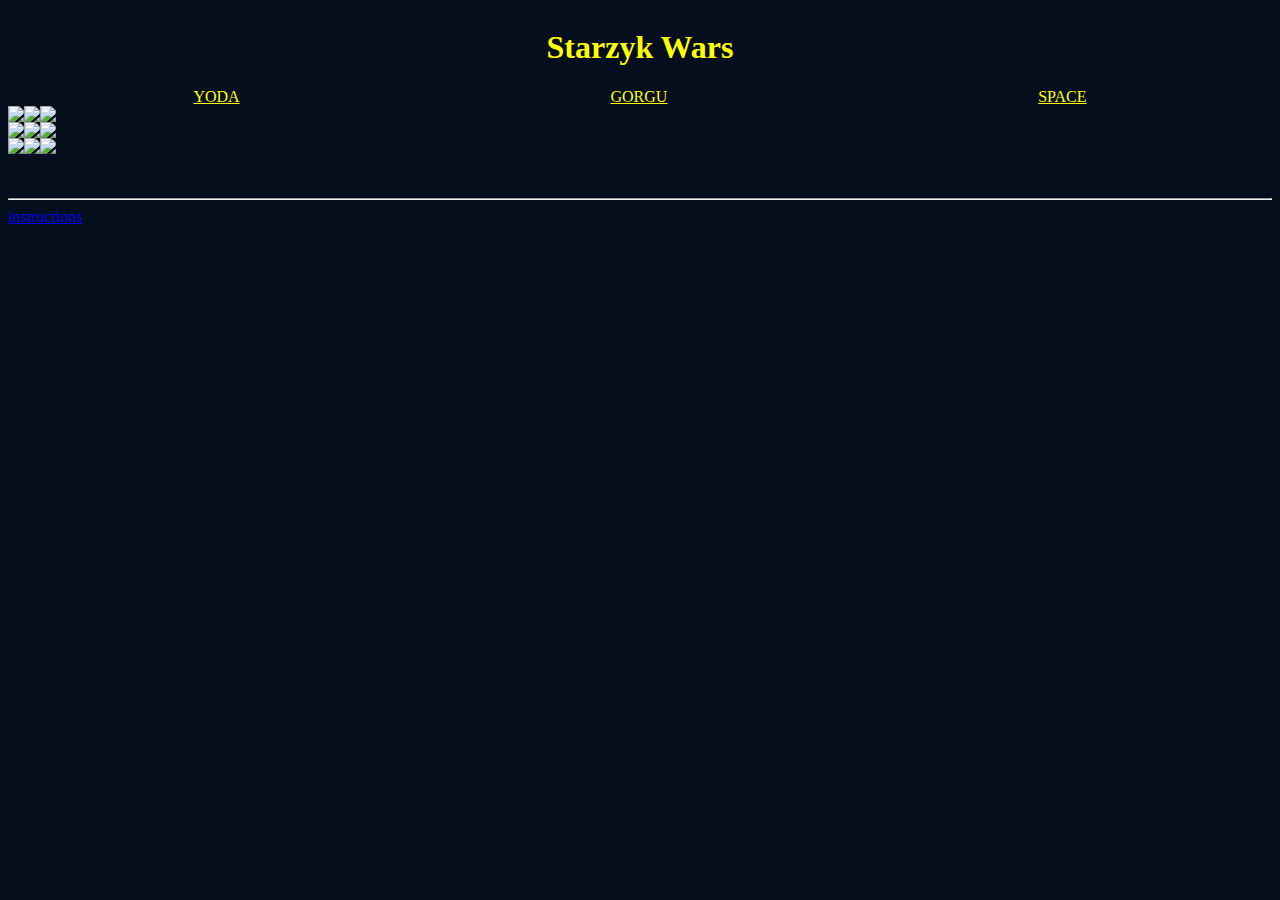
==== index.html @ 43402934 "start" ====
<!DOCTYPE html>
<html lang="en">
  <head>
    <meta charset="UTF-8" />
    <meta name="viewport" content="width=device-width, initial-scale=1.0" />
    <meta http-equiv="X-UA-Compatible" content="ie=edge" />
    <link href="style.css" rel="stylesheet" type="text/css" />
    <title>Static Template</title>
  </head>
  <body>
    <div class = "title">
    <h1>Starzyk Wars</h1>
  </div>
  
    <nav>
      <div class = "nav">
      <a href="index.html" class = "nav">YODA</a>
      <a href="gorgu.html" class = "nav">GORGU</a>
      <a href= # class = "nav">SPACE</a>
    </div>
      <!-- add 3 page of starwars hero of your choice -->
    </nav>
  <div class = "center">
    <!-- code here -->
  <div class = "txt">
      <img src=image/9.png> <img src=image/8.png> <img src=image/7.png> 
    </div>
    <div class = "txt">
      <img src=image/6.png> <img src=image/5.png> <img src=image/4.png> 
      </div>
      <div class = "txt">
      <img src=image/3.png> <img src=image/2.png> <img src=image/1.png>
    </div>
  </div>
   
    <br /><br />
    <hr />
    <a href="instruction.html">instructions</a>
  </body>
</html>
---- style.css ----
@import url("https://fonts.googleapis.com/css?family=Lato|Poller+One&display=swap");

img {
  align-self: center;
}




@font-face {
  font-family: "SF Distant Galaxy";
  src: url("SFDistantGalaxy.ttf") format("truetype");
}


/* phone */
body {
  background-color: rgb(5,14,28);
}



h1 {
  font-family: "SF Distant Galaxy";
}

.txt {
  display: flex;
  flex-direction: column;
}



/* computer */
@media screen and (min-width: 600px) {



.title { 
  display: flex;
  justify-content: center;
  color: yellow

}
.nav {
  display: flex;
  justify-content: space-around;
  color: yellow;
  
  
  

}
 
.txt {
  display: flex;
  align-items: center;
  flex-direction: row;
}
}
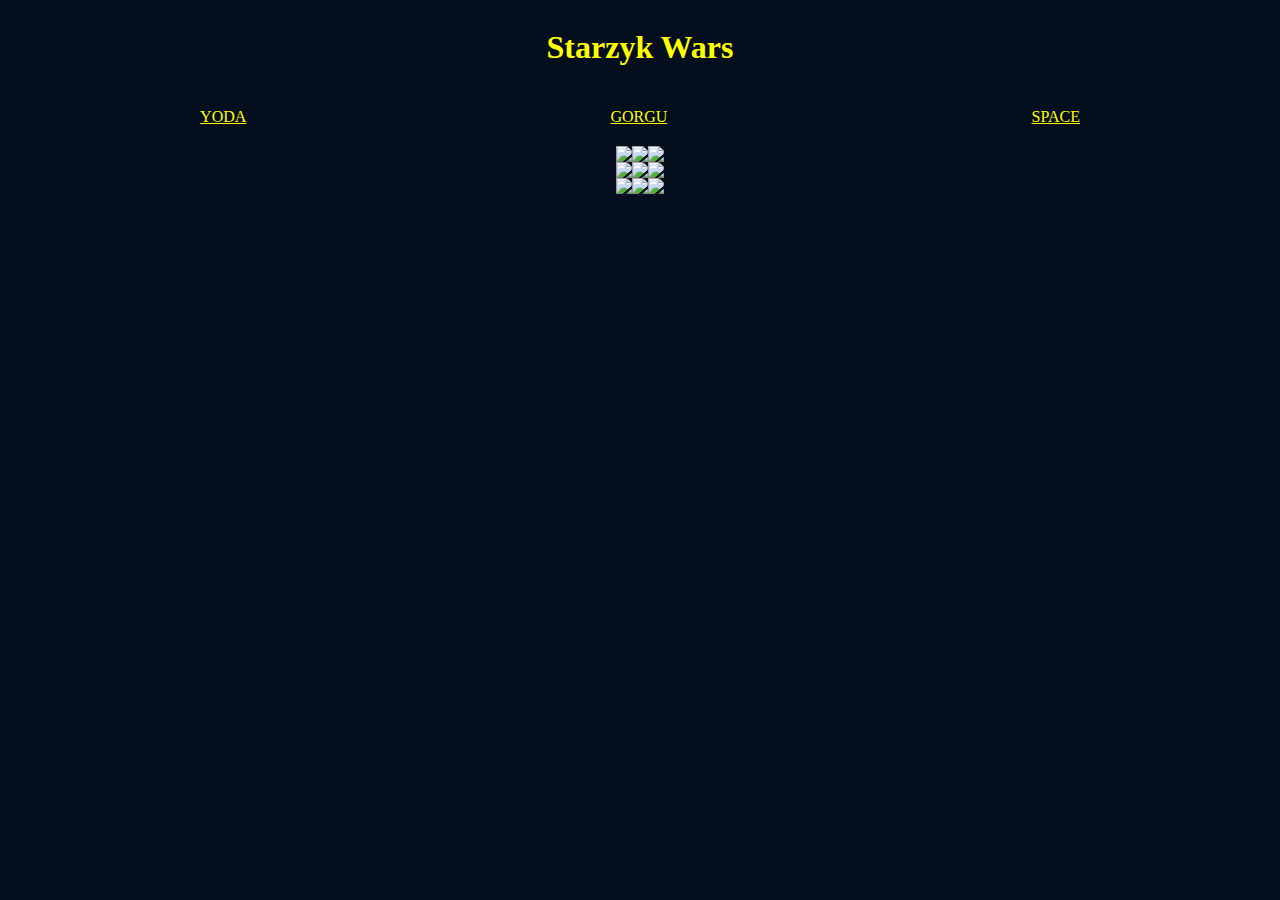
==== commit 903a31e2: "cleaner" ====
--- a/index.html
+++ b/index.html
@@ -33,8 +33,7 @@
     </div>
   </div>
    
-    <br /><br />
-    <hr />
-    <a href="instruction.html">instructions</a>
+   
+    
   </body>
 </html>
--- a/style.css
+++ b/style.css
@@ -14,11 +14,26 @@
 
 
 /* phone */
+
 body {
   background-color: rgb(5,14,28);
 }
+.nav {
+  display: flex;
+  align-items: center;
+  flex-direction: column;
+  color: yellow;
+  margin: 10px;
+  
+}
 
 
+.title { 
+  display: flex;
+  justify-content: center;
+  color: yellow
+
+}
 
 h1 {
   font-family: "SF Distant Galaxy";
@@ -44,17 +59,15 @@
 }
 .nav {
   display: flex;
+  flex-direction: row;
   justify-content: space-around;
-  color: yellow;
   
   
-  
-
 }
  
 .txt {
   display: flex;
-  align-items: center;
+  justify-content: center;
   flex-direction: row;
 }
 }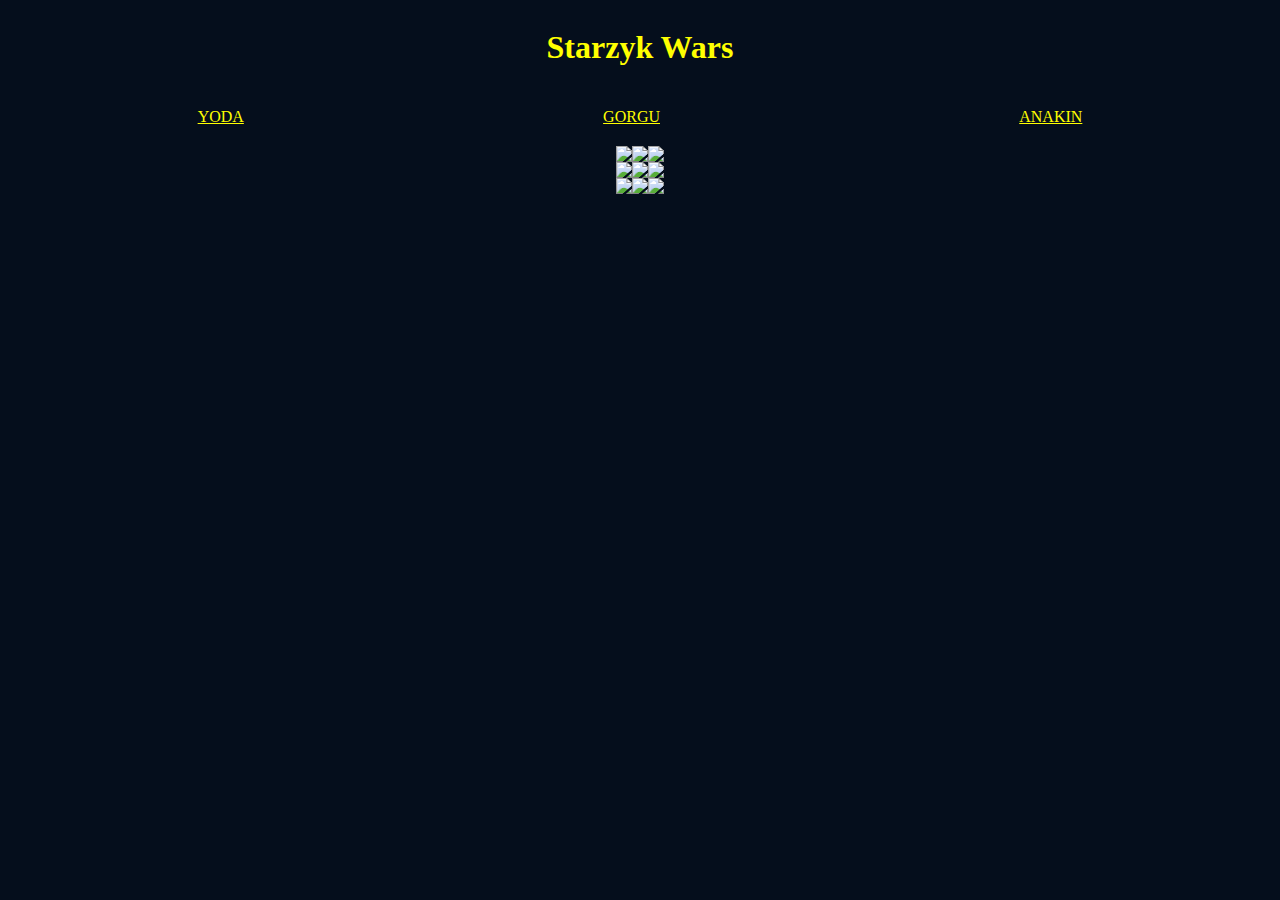
==== commit 40803649: "anakin" ====
--- a/index.html
+++ b/index.html
@@ -16,7 +16,7 @@
       <div class = "nav">
       <a href="index.html" class = "nav">YODA</a>
       <a href="gorgu.html" class = "nav">GORGU</a>
-      <a href= # class = "nav">SPACE</a>
+      <a href= "anakin.html" class = "nav">ANAKIN</a>
     </div>
       <!-- add 3 page of starwars hero of your choice -->
     </nav>
